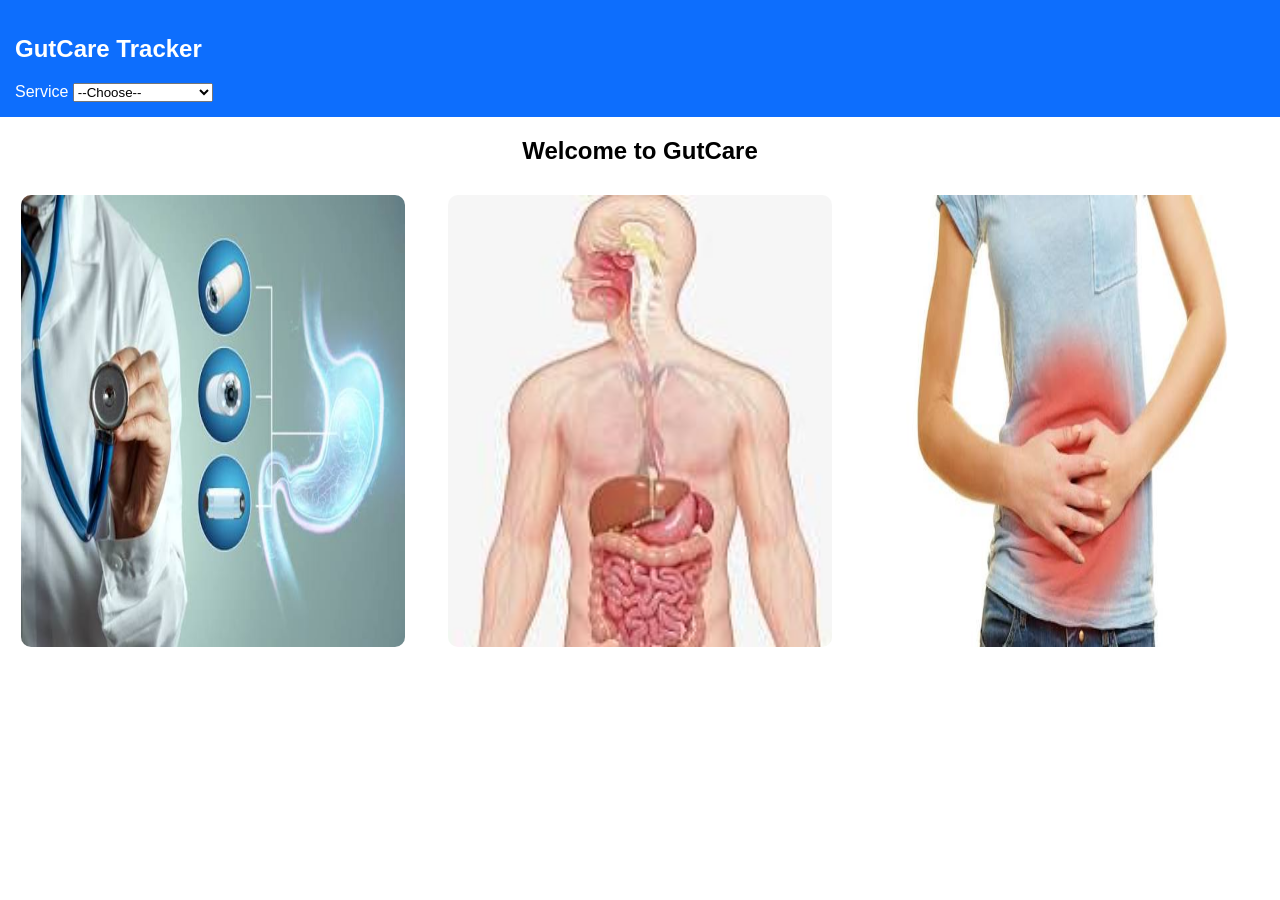
==== index.html @ b7bf2900 "Add onchange event to dropdown for navigation" ====
<!DOCTYPE html>
<html>
<head>
    <title>GutCare - Home</title>
    <link rel="stylesheet" href="style.css">
</head>

<body>
    <div class="navbar">
        <h2>GutCare Tracker</h2>

<div class="dropdown">
<label for="service"> Service </label>

<select onchange="goToPage(this.value)">
<option value=""> --Choose-- </option>
<option value="register.html">Patient Registration</option>

<option value="login.html">Staff Login</option>

<option value="tracker.html">Symptom Tracker</option>


<option value="meal-log.html"> Meal Log </option>

<option Value="stool-log">Stool Tracking </option>

<option value="appointments.html"> Appointments </option>

<option value="reports.html"> Health Reports </option>

<option value="dashboard.html"> GutCare dashboard </option>
</select>

      </div>
        </div>
    </div>

    <h2 style="text-align:center; margin-top:20px;">Welcome to GutCare</h2>

    <div class="hero-images">
        <img src="IMG_1096.jpeg" alt="Endoscopy">
        <img src="IMG_1094.jpeg" alt="Gut Illustration">
        <img src="IMG_1095.jpeg" alt="Stomach Pains">
    </div>

    <script>
        function toggleServices() {
            document.getElementById("servicesMenu").classList.toggle("show");
        }

        window.onclick = function(event) {
            if (!event.target.matches('.dropbtn')) {
                let dropdowns = document.getElementsByClassName("dropdown-content");
                for (let i = 0; i < dropdowns.length; i++) {
                    dropdowns[i].classList.remove("show");
                }
            }
        }
    </script>
</body>
</html>
---- style.css ----
body {
    font-family: Arial, sans-serif;
    margin: 0;
    padding: 0;
}

.navbar {
    background: #0d6efd;
    padding: 15px;
    color: white;
}

.dropdown {
    position: relative;
    display: inline-block;
}

.dropdown:hover .dropdown-content {
    display: block;
}

.hero-images {
    display: flex;
    justify-content: space-around;
    margin-top: 30px;
}

.hero-images img {
    width: 30%;
    border-radius: 10px;
}

.dropdown-content {
    display: none;
    position: absolute;
    background: white;
    min-width: 180px;
    box-shadow: 0 2px 6px rgba(0,0,0,0.2);
    z-index: 1;
}

.dropdown-content a {
    padding: 10px;
    display: block;
    text-decoration: none;
    color: #333;
}

.dropdown-content a:hover {
    background: #f2f2f2;
}

.show {
    display: block;
}
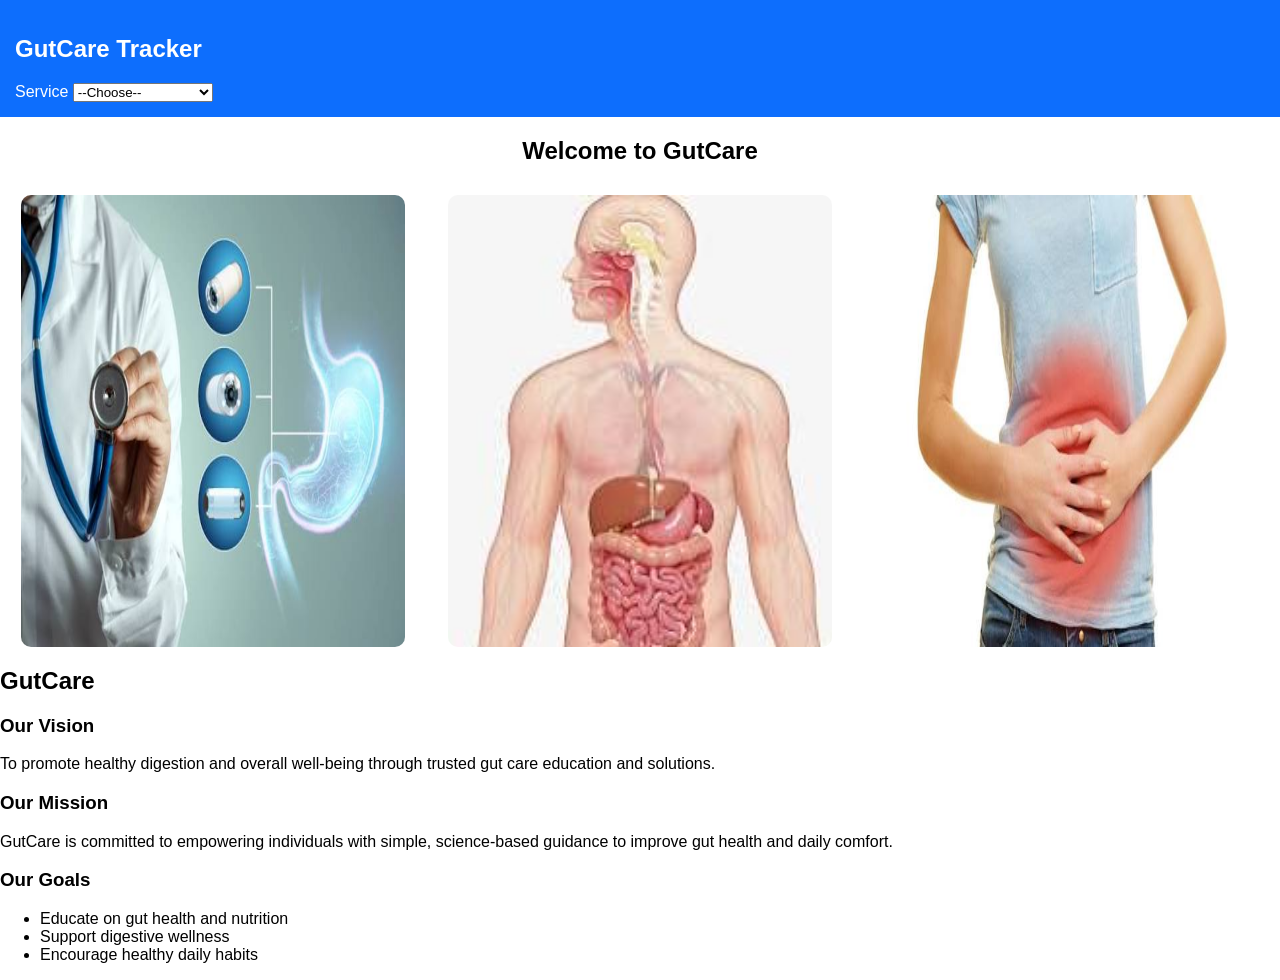
==== commit 68072304: "Update index.html" ====
--- a/index.html
+++ b/index.html
@@ -14,11 +14,11 @@
 
 <select onchange="goToPage(this.value)">
 <option value=""> --Choose-- </option>
-<option value="register.html">Patient Registration</option>
+<option value="patient-register.html">Patient Registration</option>
 
-<option value="login.html">Staff Login</option>
+<option value="staff-login.html">Staff Login</option>
 
-<option value="tracker.html">Symptom Tracker</option>
+<option value="symptom-tracker.html">Symptom Tracker</option>
 
 
 <option value="meal-log.html"> Meal Log </option>
@@ -44,11 +44,48 @@
         <img src="IMG_1095.jpeg" alt="Stomach Pains">
     </div>
 
+    <section class="gutcare-about">
+    <h2>GutCare</h2>
+
+    <div class="about-cards">
+        <div class="card">
+            <h3>Our Vision</h3>
+            <p>
+                To promote healthy digestion and overall well-being through trusted
+                gut care education and solutions.
+            </p>
+        </div>
+
+        <div class="card">
+            <h3>Our Mission</h3>
+            <p>
+                GutCare is committed to empowering individuals with simple,
+                science-based guidance to improve gut health and daily comfort.
+            </p>
+        </div>
+
+        <div class="card">
+            <h3>Our Goals</h3>
+            <ul>
+                <li>Educate on gut health and nutrition</li>
+                <li>Support digestive wellness</li>
+                <li>Encourage healthy daily habits</li>
+            </ul>
+        </div>
+    </div>
+</section>
+
     <script>
         function toggleServices() {
             document.getElementById("servicesMenu").classList.toggle("show");
         }
 
+        function goToPage(url) {
+    if (url) {
+        window.location.href = url;
+    }
+}
+    
         window.onclick = function(event) {
             if (!event.target.matches('.dropbtn')) {
                 let dropdowns = document.getElementsByClassName("dropdown-content");
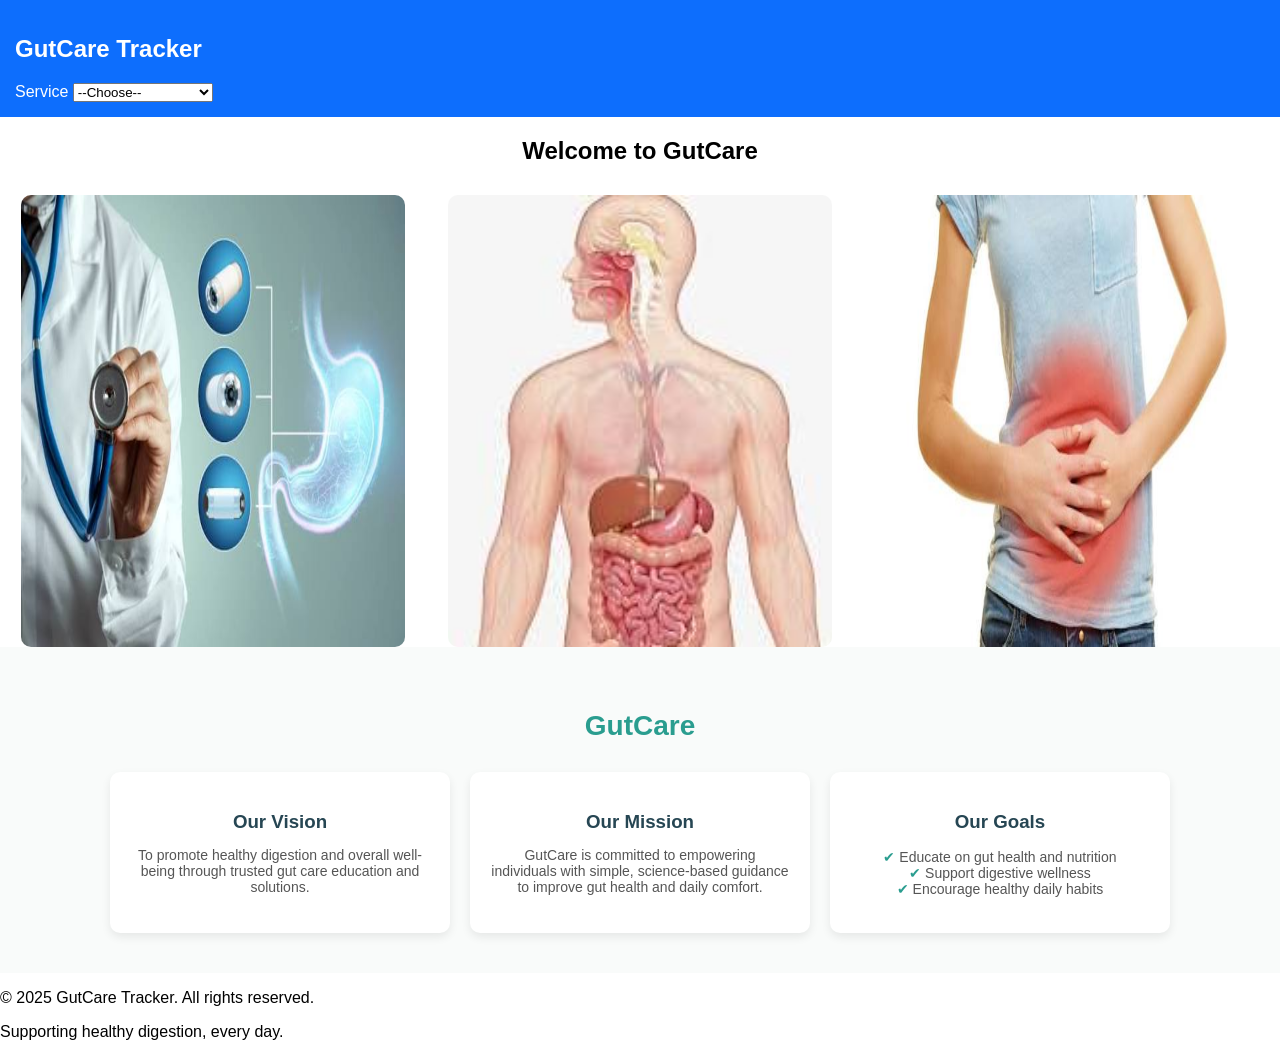
==== commit 18adb53d: "Update index.html" ====
--- a/index.html
+++ b/index.html
@@ -75,6 +75,11 @@
     </div>
 </section>
 
+    <footer class="gutcare-footer">
+    <p>© 2025 GutCare Tracker. All rights reserved.</p>
+    <p class="footer-note">Supporting healthy digestion, every day.</p>
+</footer>
+    
     <script>
         function toggleServices() {
             document.getElementById("servicesMenu").classList.toggle("show");
--- a/style.css
+++ b/style.css
@@ -53,3 +53,51 @@
 .show {
     display: block;
 }
+
+.gutcare-about {
+    padding: 40px 20px;
+    background: #f9fbfa;
+    text-align: center;
+    font-family: Arial, sans-serif;
+}
+
+.gutcare-about h2 {
+    color: #2a9d8f;
+    margin-bottom: 30px;
+    font-size: 28px;
+}
+
+.about-cards {
+    display: flex;
+    gap: 20px;
+    justify-content: center;
+    flex-wrap: wrap;
+}
+
+.card {
+    background: #ffffff;
+    border-radius: 10px;
+    padding: 20px;
+    width: 300px;
+    box-shadow: 0 4px 10px rgba(0,0,0,0.08);
+}
+
+.card h3 {
+    color: #264653;
+    margin-bottom: 10px;
+}
+
+.card p, .card li {
+    font-size: 14px;
+    color: #555;
+}
+
+.card ul {
+    list-style: none;
+    padding: 0;
+}
+
+.card ul li::before {
+    content: "✔ ";
+    color: #2a9d8f;
+}
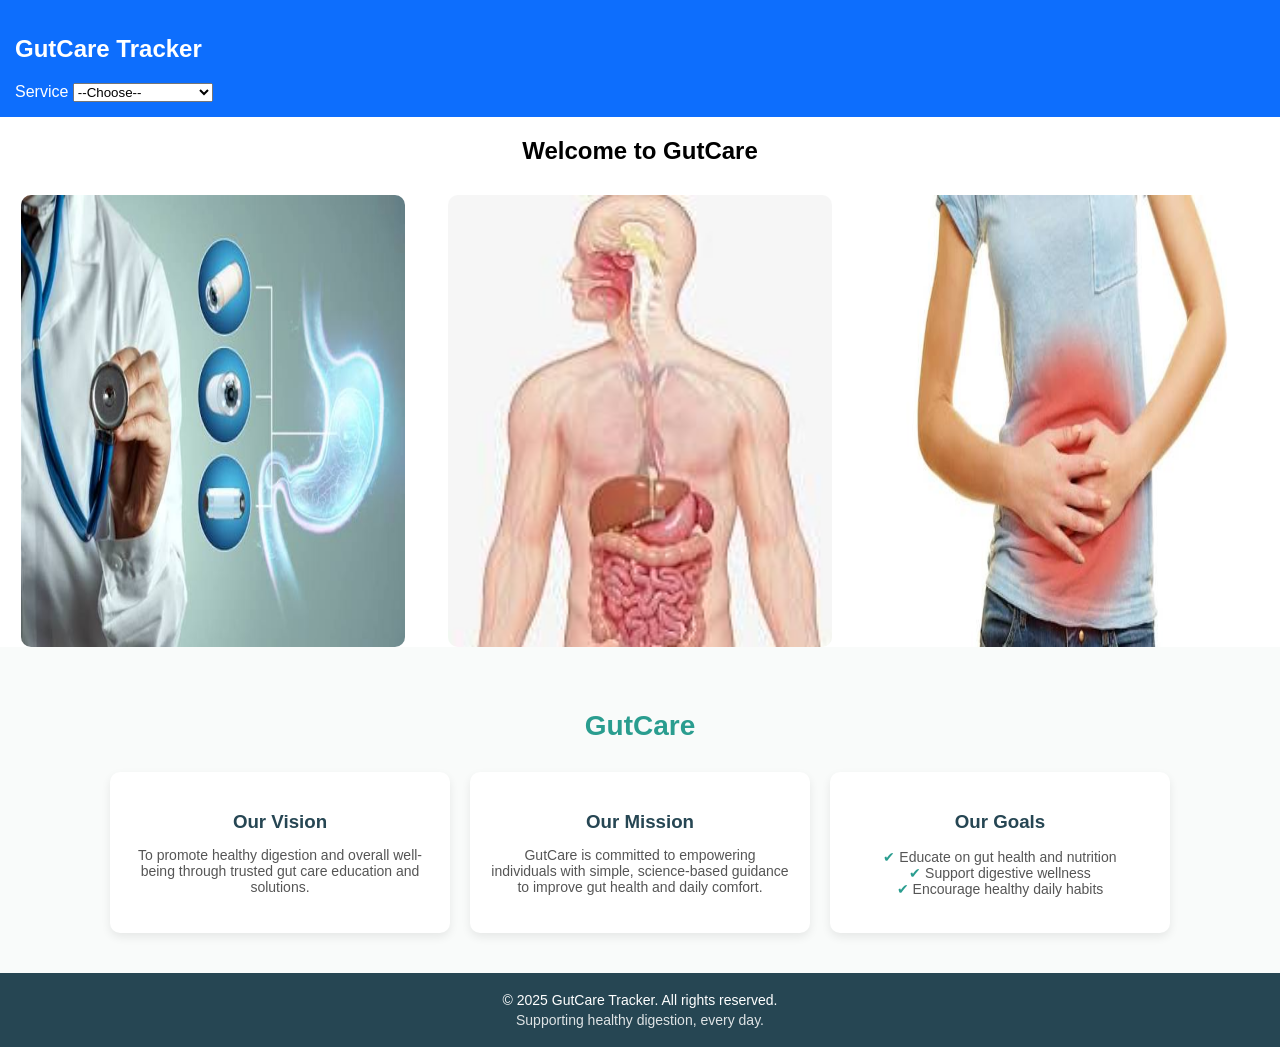
==== commit 8828d400: "Update index.html" ====
--- a/index.html
+++ b/index.html
@@ -75,10 +75,6 @@
     </div>
 </section>
 
-    <footer class="gutcare-footer">
-    <p>© 2025 GutCare Tracker. All rights reserved.</p>
-    <p class="footer-note">Supporting healthy digestion, every day.</p>
-</footer>
     
     <script>
         function toggleServices() {
@@ -100,5 +96,11 @@
             }
         }
     </script>
+
+    <footer class="gutcare-footer">
+    <p>© 2025 GutCare Tracker. All rights reserved.</p>
+    <p class="footer-note">Supporting healthy digestion, every day.</p>
+</footer>
+    
 </body>
 </html>
--- a/style.css
+++ b/style.css
@@ -101,3 +101,22 @@
     content: "✔ ";
     color: #2a9d8f;
 }
+
+.gutcare-footer {
+    background: #264653;
+    color: #ffffff;
+    text-align: center;
+    padding: 15px 10px;
+    font-family: Arial, sans-serif;
+}
+
+.gutcare-footer p {
+    margin: 4px 0;
+    font-size: 14px;
+}
+
+.footer-note {
+    font-size: 13px;
+    opacity: 0.85;
+}
+
